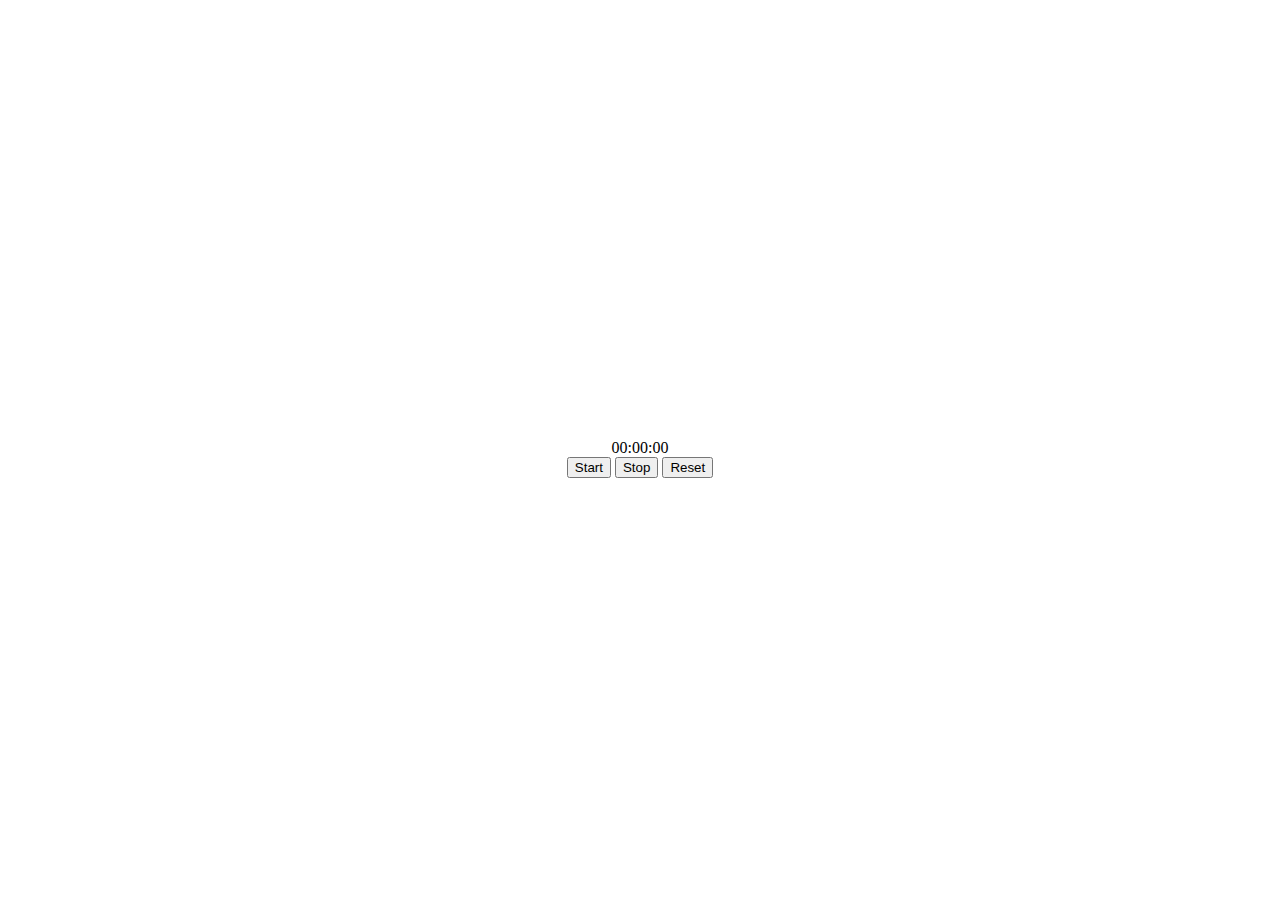
==== basic-stopwatch/index.html @ 1bf1895c "Stopwatch" ====
<!DOCTYPE html>
<html lang="en">
  <head>
    <meta charset="UTF-8" />
    <meta name="viewport" content="width=device-width, initial-scale=1.0" />
    <link rel="stylesheet" href="style.css" />
    <title>Stopwatch</title>
  </head>
  <body>
    <div class="container">
      <div class="timer">00:00:00</div>
      <div class="buttons">
        <input id="start" type="button" value="Start" />
        <input id="stop" type="button" value="Stop" />
        <input id="reset" type="button" value="Reset" />
      </div>
    </div>
  </body>
  <script src="script.js"></script>
</html>
---- basic-stopwatch/style.css ----
.container {
  /* Note container has TWO DIVS. Making display: flex allows for flexbox, then 
  flex-direction: column STACKS THESE TWO DIVS IN A COLUMN */
  display: flex;
  flex-direction: column;
  /* Because we're using flex-direction column, align-items now refers to HORIZONTAL alignment*/
  align-items: center;
  /* justify-content refers to the VERTICAL axis because of flex-direction column. We also need to specify height: 100vh, as 
  divs only take up height of content by default */
  justify-content: center;
  height: 100vh;
}
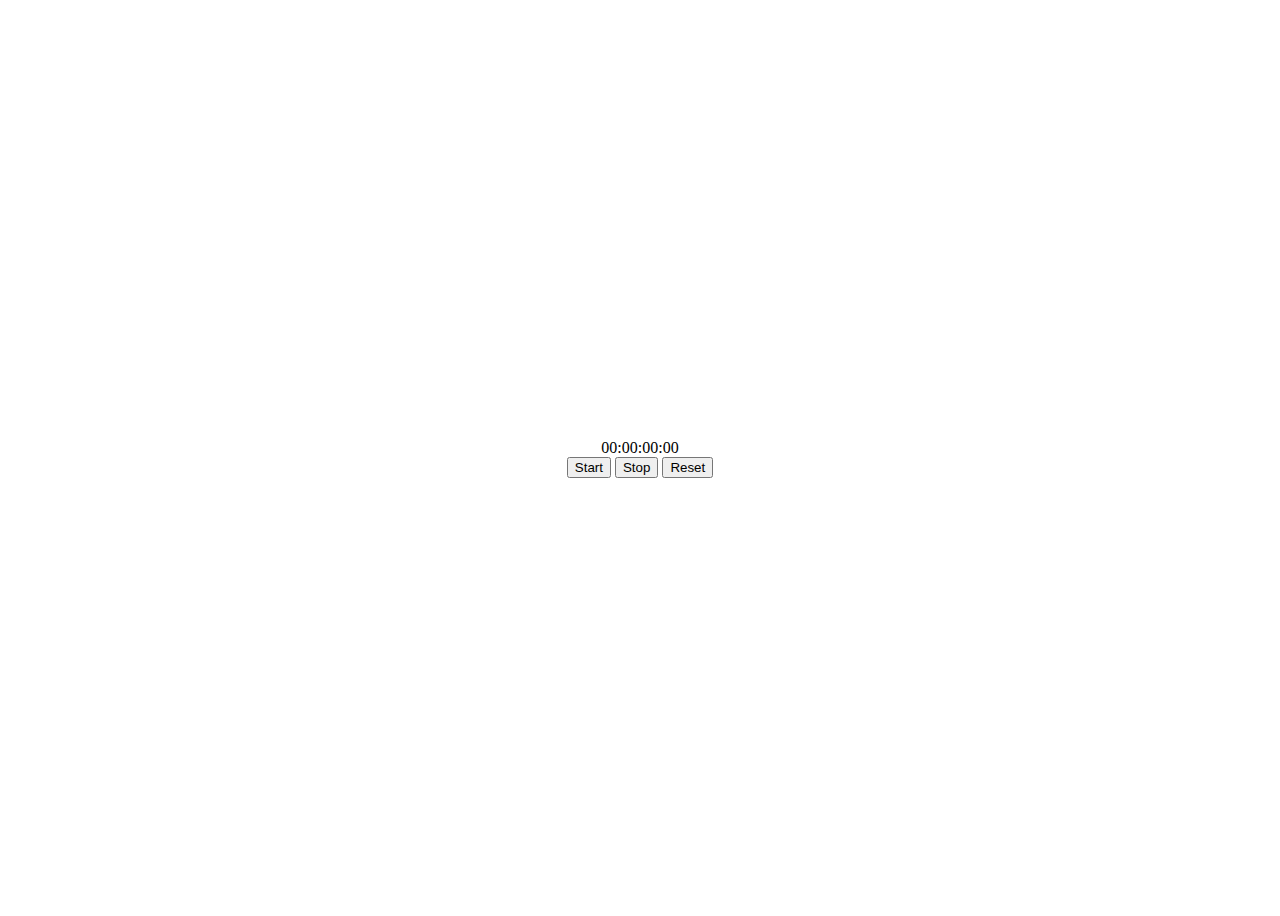
==== commit 7d368f28: "stopwatch logic" ====
--- a/basic-stopwatch/index.html
+++ b/basic-stopwatch/index.html
@@ -8,7 +8,7 @@
   </head>
   <body>
     <div class="container">
-      <div class="timer">00:00:00</div>
+      <div class="timer">00:00:00:00</div>
       <div class="buttons">
         <input id="start" type="button" value="Start" />
         <input id="stop" type="button" value="Stop" />
